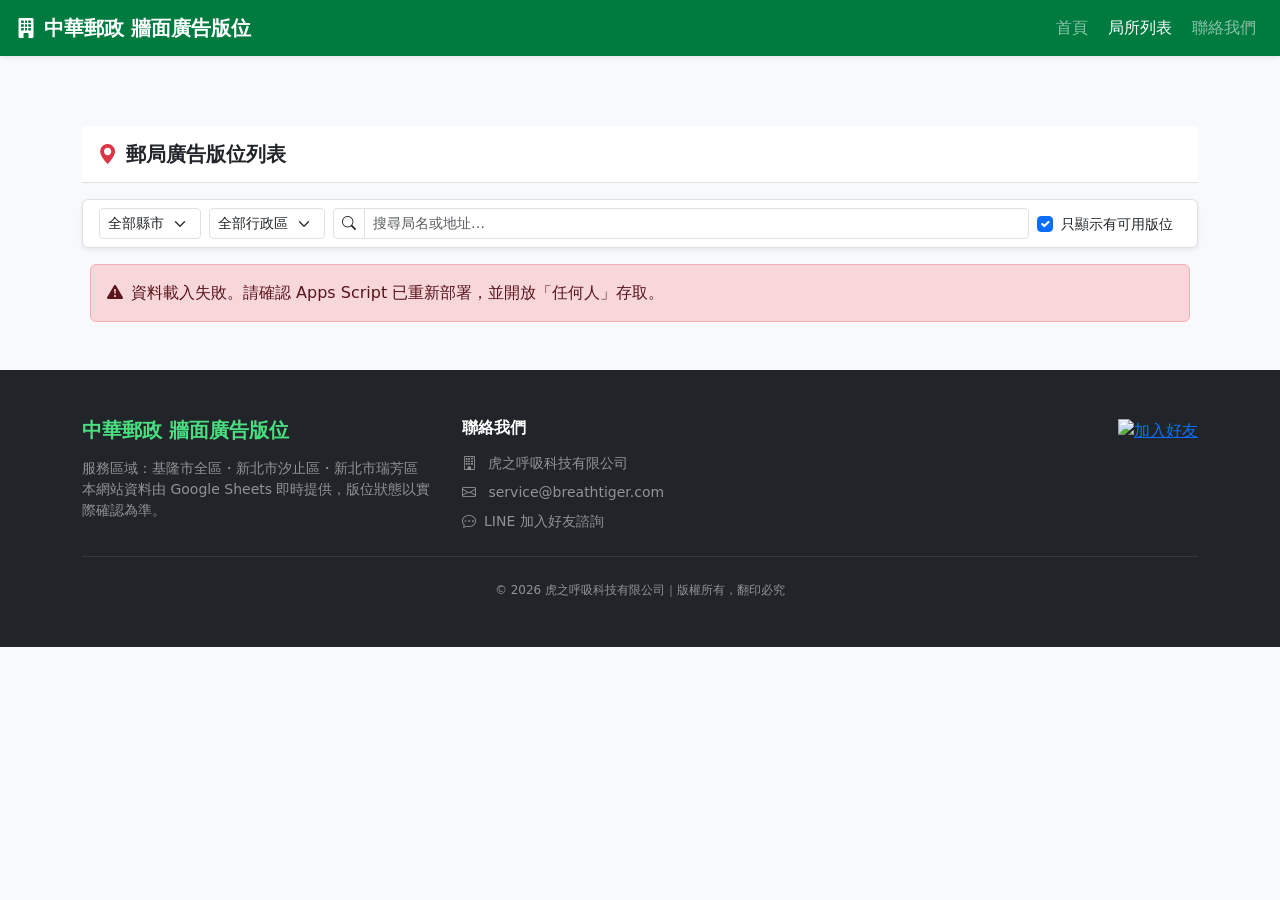
==== locations.html @ 62548439 "Initial commit" ====
<!DOCTYPE html>
<html lang="zh-TW">
<head>
  <meta charset="UTF-8">
  <meta name="viewport" content="width=device-width, initial-scale=1">
  <title>局所列表｜郵局牆面廣告版位</title>
  <meta name="description" content="瀏覽基隆市、新北市汐止區、瑞芳區各郵局牆面廣告版位，依縣市、行政區篩選，找到最適合你品牌的刊登地點。">
  <meta name="robots" content="index, follow">
  <link rel="canonical" href="https://postwallad.com/locations.html">
  <meta property="og:title" content="局所列表｜郵局牆面廣告版位">
  <meta property="og:description" content="基隆、汐止、瑞芳地區郵局廣告版位列表，線上選位即時報價。">
  <meta property="og:url" content="https://postwallad.com/locations.html">
  <meta property="og:type" content="website">

  <link href="https://cdn.jsdelivr.net/npm/bootstrap@5.3.3/dist/css/bootstrap.min.css" rel="stylesheet">
  <link href="https://cdn.jsdelivr.net/npm/bootstrap-icons@1.11.3/font/bootstrap-icons.min.css" rel="stylesheet">
  <link href="style.css" rel="stylesheet">
</head>
<body class="bg-light">

  <!-- 導覽列 -->
  <nav class="navbar navbar-expand-lg navbar-dark fixed-top shadow-sm"
       style="background-color:#007B40" role="navigation" aria-label="主選單">
    <div class="container-fluid px-3">
      <a class="navbar-brand fw-bold d-flex align-items-center gap-2" href="index.html">
        <i class="bi bi-building-fill" aria-hidden="true"></i>
        <span>中華郵政 牆面廣告版位</span>
      </a>
      <button class="navbar-toggler border-0" type="button"
        data-bs-toggle="collapse" data-bs-target="#navMenu"
        aria-controls="navMenu" aria-expanded="false" aria-label="展開選單">
        <span class="navbar-toggler-icon"></span>
      </button>
      <div class="collapse navbar-collapse" id="navMenu">
        <ul class="navbar-nav ms-auto gap-lg-1">
          <li class="nav-item"><a class="nav-link" href="index.html">首頁</a></li>
          <li class="nav-item"><a class="nav-link active" href="locations.html">局所列表</a></li>
          <li class="nav-item"><a class="nav-link" href="#contact">聯絡我們</a></li>
        </ul>
      </div>
    </div>
  </nav>

  <!-- 主內容 -->
  <div class="container" style="padding-top:70px">

    <!-- 頁面標題 -->
    <div class="bg-white border-bottom px-3 py-3 mb-3">
      <h1 class="h5 fw-bold mb-0">
        <i class="bi bi-geo-alt-fill text-danger me-2"></i>郵局廣告版位列表
      </h1>
    </div>

    <!-- 篩選列 -->
    <div class="bg-white border rounded shadow-sm px-3 py-2 mb-3">
      <div class="row g-2 align-items-center">
        <div class="col-6 col-md-auto">
          <select class="form-select form-select-sm" id="cityFilter">
            <option value="">全部縣市</option>
          </select>
        </div>
        <div class="col-6 col-md-auto">
          <select class="form-select form-select-sm" id="districtFilter">
            <option value="">全部行政區</option>
          </select>
        </div>
        <div class="col-12 col-md">
          <div class="input-group input-group-sm">
            <span class="input-group-text bg-white"><i class="bi bi-search"></i></span>
            <input type="text" class="form-control" id="searchInput" placeholder="搜尋局名或地址…">
          </div>
        </div>
        <div class="col-auto">
          <div class="form-check mb-0">
            <input class="form-check-input" type="checkbox" id="availableOnly" checked>
            <label class="form-check-label small" for="availableOnly">只顯示有可用版位</label>
          </div>
        </div>
        <div class="col-auto ms-auto">
          <span class="text-muted small" id="resultCount"></span>
        </div>
      </div>
    </div>

    <!-- 載入中 -->
    <div id="loadingState" class="text-center py-5">
      <div class="spinner-border text-success" role="status">
        <span class="visually-hidden">載入中</span>
      </div>
      <p class="mt-3 text-muted small">正在讀取局所資料…</p>
    </div>

    <!-- 錯誤 -->
    <div id="errorState" class="alert alert-danger mx-2 d-none">
      <i class="bi bi-exclamation-triangle-fill me-2"></i>資料載入失敗，請稍後再試。
    </div>

    <!-- 局所卡片列表 -->
    <div class="row g-3" id="locationsGrid"></div>

    <!-- 無結果 -->
    <div id="emptyState" class="text-center py-5 d-none">
      <i class="bi bi-search text-muted" style="font-size:3rem"></i>
      <p class="mt-3 text-muted">沒有符合條件的局所</p>
    </div>

  </div>

  <!-- 頁尾 -->
  <footer class="bg-dark text-white py-5 mt-5" role="contentinfo" id="contact">
    <div class="container">
      <div class="row g-4 align-items-start">
        <div class="col-md-4">
          <h5 class="fw-bold mb-3" style="color:#4ade80">中華郵政 牆面廣告版位</h5>
          <p class="text-white-50 small mb-0">
            服務區域：基隆市全區・新北市汐止區・新北市瑞芳區<br>
            本網站資料由 Google Sheets 即時提供，版位狀態以實際確認為準。
          </p>
        </div>
        <div class="col-md-4">
          <h6 class="fw-bold mb-3 text-white">聯絡我們</h6>
          <ul class="list-unstyled text-white-50 small mb-0">
            <li class="mb-2">
              <i class="bi bi-building me-2"></i>
              <a href="https://www.breathtiger.com" target="_blank" rel="noopener"
                 class="text-white-50 text-decoration-none">虎之呼吸科技有限公司</a>
            </li>
            <li class="mb-2">
              <i class="bi bi-envelope me-2"></i>
              <a href="mailto:service@breathtiger.com"
                 class="text-white-50 text-decoration-none">service@breathtiger.com</a>
            </li>
            <li><i class="bi bi-chat-dots me-2"></i>LINE 加入好友諮詢</li>
          </ul>
        </div>
        <div class="col-md-4 d-flex flex-column align-items-md-end align-items-start">
          <a href="https://lin.ee/Rtr3Tlq4" target="_blank" rel="noopener">
            <img src="https://scdn.line-apps.com/n/line_add_friends/btn/zh-Hant.png"
                 alt="加入好友" height="36" border="0">
          </a>
        </div>
      </div>
      <hr class="border-secondary my-4">
      <p class="text-white-50 text-center mb-0" style="font-size:12px">
        &copy; <span id="footerYear"></span> 虎之呼吸科技有限公司｜版權所有，翻印必究
      </p>
    </div>
  </footer>

  <script src="https://cdn.jsdelivr.net/npm/bootstrap@5.3.3/dist/js/bootstrap.bundle.min.js"></script>
  <script src="site.js"></script>
  <script>document.getElementById('footerYear').textContent = new Date().getFullYear();</script>
</body>
</html>
---- style.css ----
/* ======================================
   郵局牆面廣告版位 — 樣式表
   Bootstrap 5 基礎，僅補充 BS 未涵蓋部分
   ====================================== */

/* ── 導覽列高度補償 ── */
body { padding-top: 56px; }
#heroSection { margin-top: -56px; padding-top: 0; }

/* ── 輪播圖（Bootstrap 5 img + carousel-caption 結構）── */

/* 圖片滿版、固定高度、裁切 */
.carousel-hero-img {
  height: 100svh;
  object-fit: cover;
  object-position: center;
}

/* caption 覆蓋整張投影片，加深色漸層 */
.carousel-hero-caption {
  top: 0;
  bottom: 0;
  left: 0;
  right: 0;
  background: linear-gradient(to bottom, rgba(0,0,0,.1) 0%, rgba(0,0,0,.6) 100%);
  padding-bottom: 0;   /* 覆寫 Bootstrap 預設 padding */
}

/* 標題文字陰影 */
.carousel-hero-title {
  text-shadow: 0 2px 14px rgba(0,0,0,.75);
}

/* 向下箭頭動畫 */
.scroll-hint {
  z-index: 20;
  pointer-events: none;
}
@keyframes bounce {
  0%, 100% { transform: translateX(-50%) translateY(0); }
  50%       { transform: translateX(-50%) translateY(8px); }
}
.scroll-bounce {
  animation: bounce 1.6s ease-in-out infinite;
}

/* ---------- 圖片容器 ---------- */
.img-wrapper {
  width: 100%;
  height: 140px;
  overflow: hidden;
  background: #f0f0f0;
  display: flex;
  align-items: center;
  justify-content: center;
  position: relative;
}
.img-wrapper img {
  width: 100%;
  height: 100%;
  object-fit: cover;
  display: block;
}
.img-placeholder {
  width: 100%;
  height: 100%;
  display: flex;
  align-items: center;
  justify-content: center;
  color: #ccc;
  font-size: 2.2rem;
  background: #f8f9fa;
}

/* ---------- 局所卡片 ---------- */
.location-card {
  cursor: pointer;
  transition: transform 0.15s ease, box-shadow 0.15s ease;
}
.location-card:hover {
  transform: translateY(-4px);
  box-shadow: 0 8px 24px rgba(0, 0, 0, 0.13) !important;
}

/* ---------- 版位卡片 ---------- */
.space-card-selected {
  border-color: #198754 !important;
  border-width: 2px !important;
}
.opacity-60 {
  opacity: 0.55;
}

/* ---------- 價格區塊 ---------- */
.price-row {
  display: flex;
  justify-content: space-between;
  align-items: center;
  font-size: 11px;
  line-height: 1.6;
}

/* ---------- 報價單 Modal ---------- */
.quote-info-table td {
  padding: 2px 6px;
  font-size: 13px;
}

/* ======================================
   列印樣式
   ====================================== */
@media print {
  /* 隱藏非列印區域 */
  body > *:not(#print-overlay) {
    display: none !important;
  }

  #printArea {
    display: block !important;
    position: static !important;
    width: 100% !important;
    padding: 16px !important;
  }

  .d-print-none {
    display: none !important;
  }

  /* 表格字體縮小 */
  #printArea table {
    font-size: 10px;
  }
  #printArea th,
  #printArea td {
    padding: 3px 5px !important;
  }

  /* 標題 */
  #printArea h4 {
    font-size: 16px;
  }

  /* 強制分頁避免表格斷行 */
  #printArea table {
    page-break-inside: auto;
  }
  #printArea tr {
    page-break-inside: avoid;
  }

  /* 隱藏 Modal 框架 */
  .modal-backdrop {
    display: none !important;
  }
  .modal {
    position: static !important;
    display: block !important;
    overflow: visible !important;
  }
  .modal-dialog {
    max-width: 100% !important;
    margin: 0 !important;
  }
  .modal-content {
    border: none !important;
    box-shadow: none !important;
  }
  .modal-header,
  .modal-footer {
    display: none !important;
  }
  .modal-body {
    padding: 0 !important;
  }
}
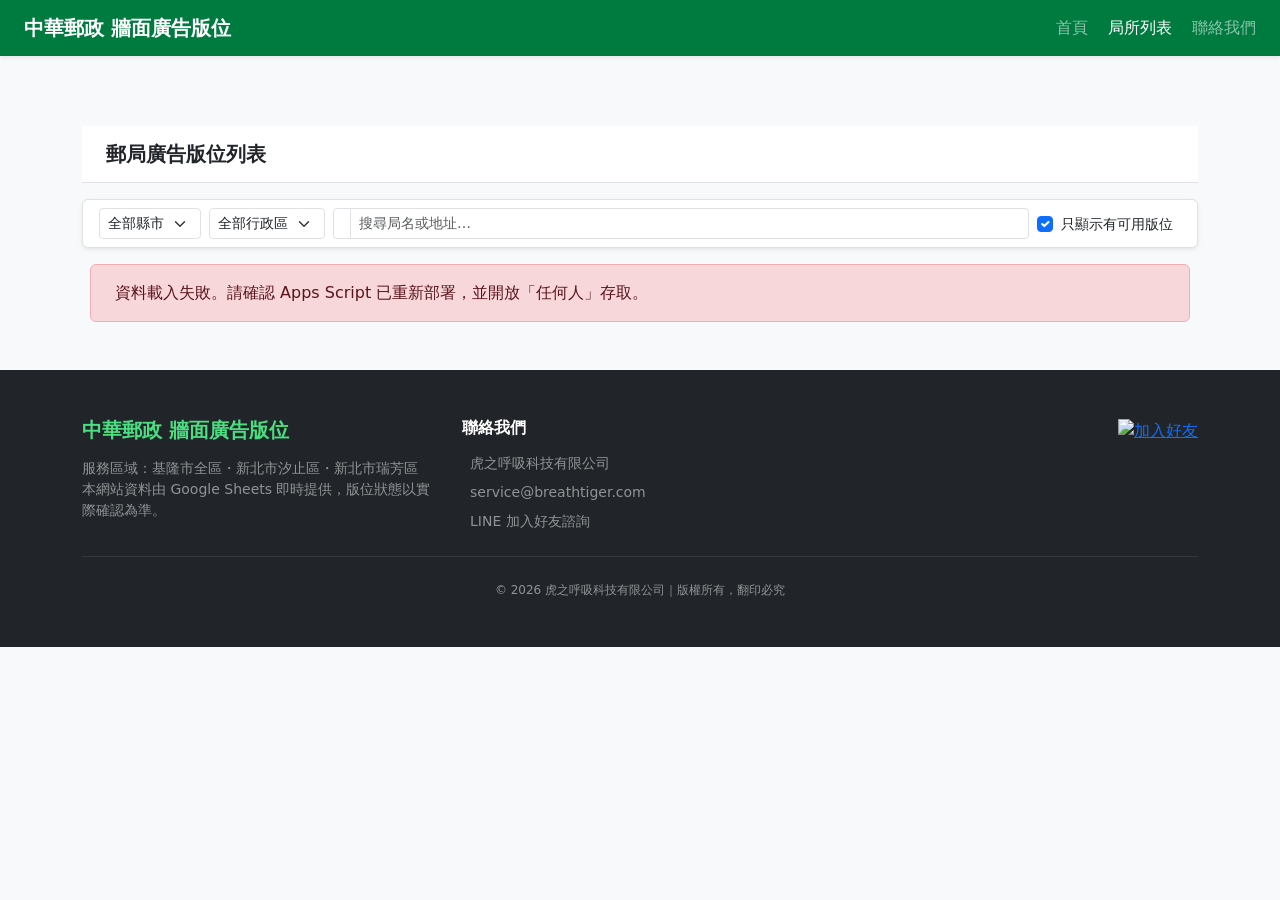
==== commit efb7ceb8: "feat: 將全站 icon 從 Bootstrap Icons 改為 Font Awesome 6 - 三個 HTML 頁面改用 FA kit CDN（移除 bootstrap-icons CSS）" ====
--- a/locations.html
+++ b/locations.html
@@ -13,7 +13,7 @@
   <meta property="og:type" content="website">
 
   <link href="https://cdn.jsdelivr.net/npm/bootstrap@5.3.3/dist/css/bootstrap.min.css" rel="stylesheet">
-  <link href="https://cdn.jsdelivr.net/npm/bootstrap-icons@1.11.3/font/bootstrap-icons.min.css" rel="stylesheet">
+  <script src="https://kit.fontawesome.com/f6651e765b.js" crossorigin="anonymous"></script>
   <link href="style.css" rel="stylesheet">
 </head>
 <body class="bg-light">
@@ -23,7 +23,7 @@
        style="background-color:#007B40" role="navigation" aria-label="主選單">
     <div class="container-fluid px-3">
       <a class="navbar-brand fw-bold d-flex align-items-center gap-2" href="index.html">
-        <i class="bi bi-building-fill" aria-hidden="true"></i>
+        <i class="fa-solid fa-building" aria-hidden="true"></i>
         <span>中華郵政 牆面廣告版位</span>
       </a>
       <button class="navbar-toggler border-0" type="button"
@@ -47,7 +47,7 @@
     <!-- 頁面標題 -->
     <div class="bg-white border-bottom px-3 py-3 mb-3">
       <h1 class="h5 fw-bold mb-0">
-        <i class="bi bi-geo-alt-fill text-danger me-2"></i>郵局廣告版位列表
+        <i class="fa-solid fa-location-dot text-danger me-2"></i>郵局廣告版位列表
       </h1>
     </div>
 
@@ -66,7 +66,7 @@
         </div>
         <div class="col-12 col-md">
           <div class="input-group input-group-sm">
-            <span class="input-group-text bg-white"><i class="bi bi-search"></i></span>
+            <span class="input-group-text bg-white"><i class="fa-solid fa-magnifying-glass"></i></span>
             <input type="text" class="form-control" id="searchInput" placeholder="搜尋局名或地址…">
           </div>
         </div>
@@ -92,7 +92,7 @@
 
     <!-- 錯誤 -->
     <div id="errorState" class="alert alert-danger mx-2 d-none">
-      <i class="bi bi-exclamation-triangle-fill me-2"></i>資料載入失敗，請稍後再試。
+      <i class="fa-solid fa-triangle-exclamation me-2"></i>資料載入失敗，請稍後再試。
     </div>
 
     <!-- 局所卡片列表 -->
@@ -100,7 +100,7 @@
 
     <!-- 無結果 -->
     <div id="emptyState" class="text-center py-5 d-none">
-      <i class="bi bi-search text-muted" style="font-size:3rem"></i>
+      <i class="fa-solid fa-magnifying-glass text-muted" style="font-size:3rem"></i>
       <p class="mt-3 text-muted">沒有符合條件的局所</p>
     </div>
 
@@ -121,16 +121,16 @@
           <h6 class="fw-bold mb-3 text-white">聯絡我們</h6>
           <ul class="list-unstyled text-white-50 small mb-0">
             <li class="mb-2">
-              <i class="bi bi-building me-2"></i>
+              <i class="fa-solid fa-building me-2"></i>
               <a href="https://www.breathtiger.com" target="_blank" rel="noopener"
                  class="text-white-50 text-decoration-none">虎之呼吸科技有限公司</a>
             </li>
             <li class="mb-2">
-              <i class="bi bi-envelope me-2"></i>
+              <i class="fa-solid fa-envelope me-2"></i>
               <a href="mailto:service@breathtiger.com"
                  class="text-white-50 text-decoration-none">service@breathtiger.com</a>
             </li>
-            <li><i class="bi bi-chat-dots me-2"></i>LINE 加入好友諮詢</li>
+            <li><i class="fa-solid fa-comment-dots me-2"></i>LINE 加入好友諮詢</li>
           </ul>
         </div>
         <div class="col-md-4 d-flex flex-column align-items-md-end align-items-start">
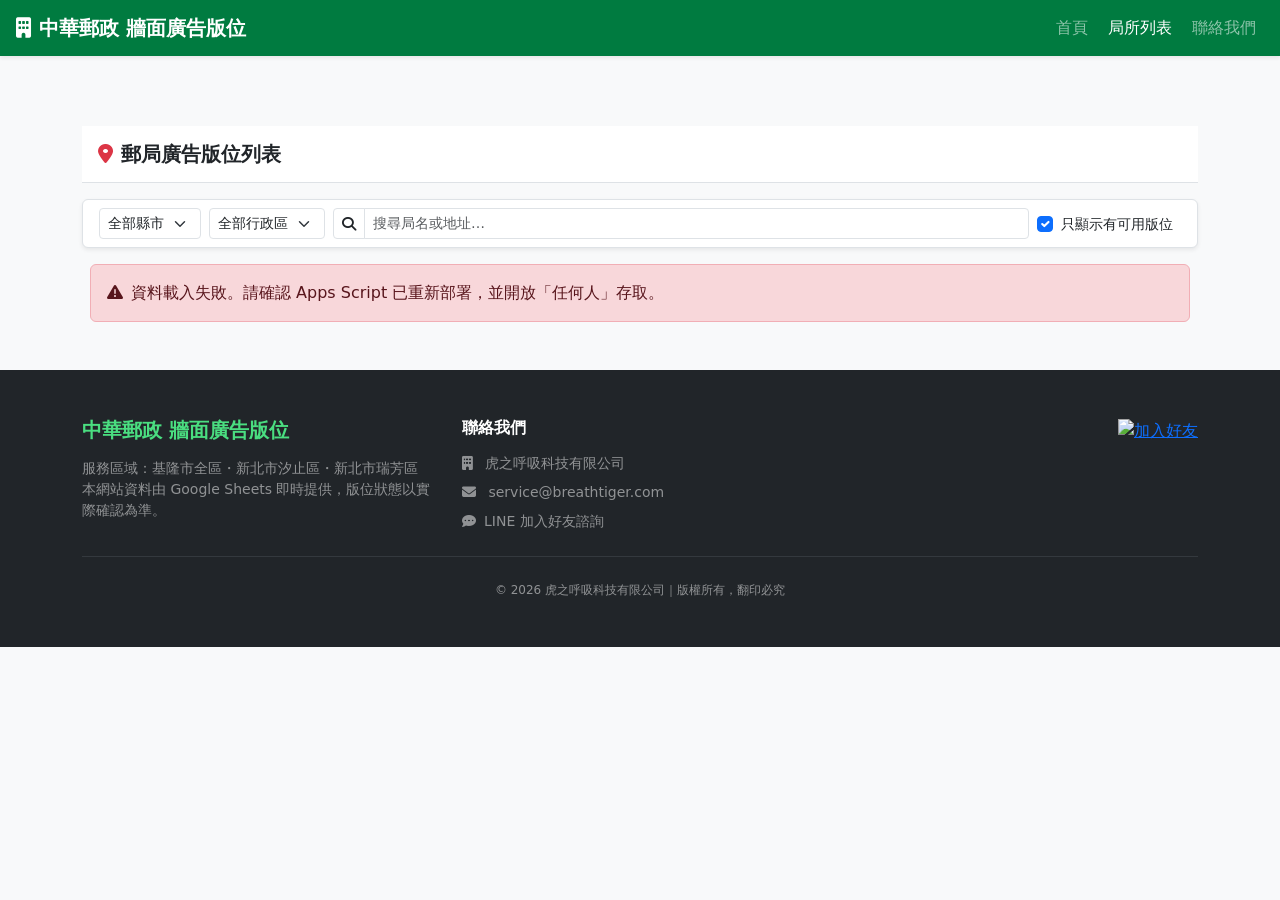
==== commit 7bba4e79: "fix: 改用 Font Awesome 6 CDN（cdnjs），移除 kit 網域限制問題 Co-Authored-By: Claude Sonnet 4.6 <noreply@anthropic" ====
--- a/locations.html
+++ b/locations.html
@@ -13,7 +13,7 @@
   <meta property="og:type" content="website">
 
   <link href="https://cdn.jsdelivr.net/npm/bootstrap@5.3.3/dist/css/bootstrap.min.css" rel="stylesheet">
-  <script src="https://kit.fontawesome.com/f6651e765b.js" crossorigin="anonymous"></script>
+  <link rel="stylesheet" href="https://cdnjs.cloudflare.com/ajax/libs/font-awesome/6.7.2/css/all.min.css">
   <link href="style.css" rel="stylesheet">
 </head>
 <body class="bg-light">
